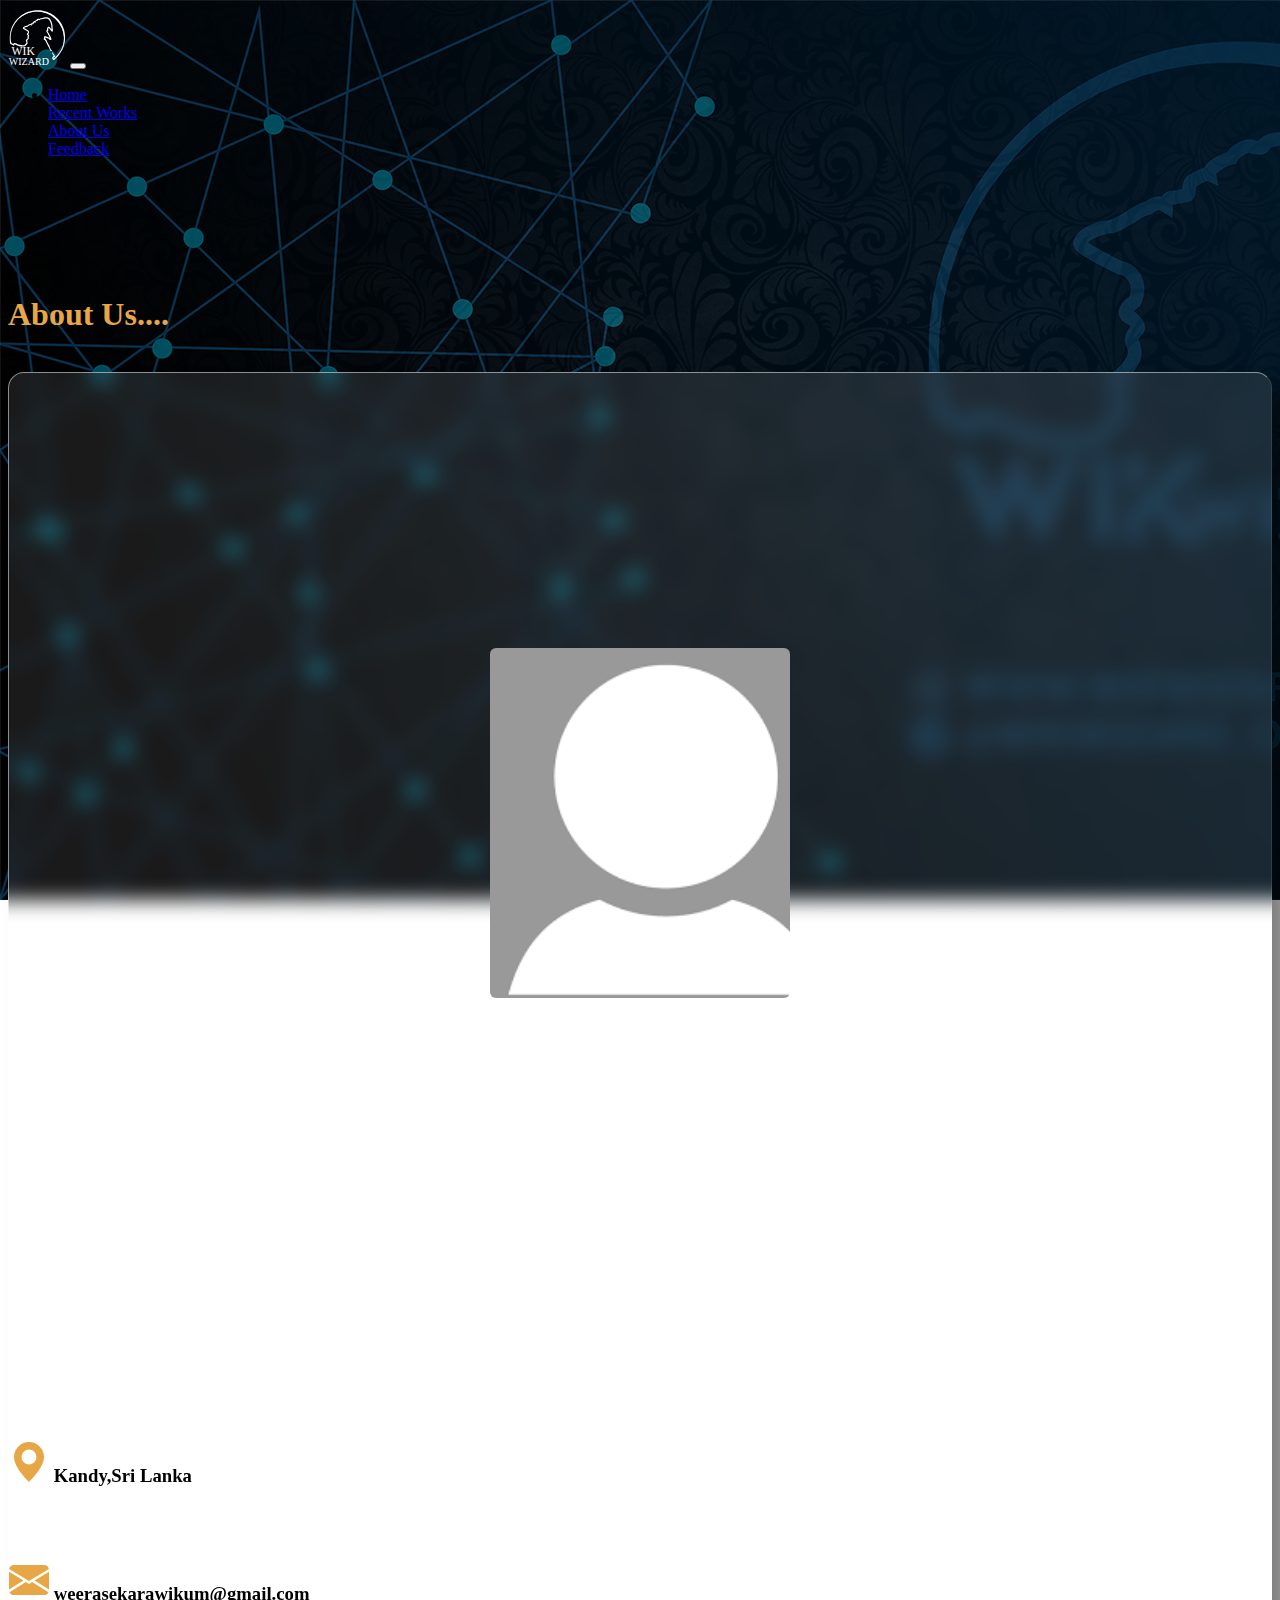
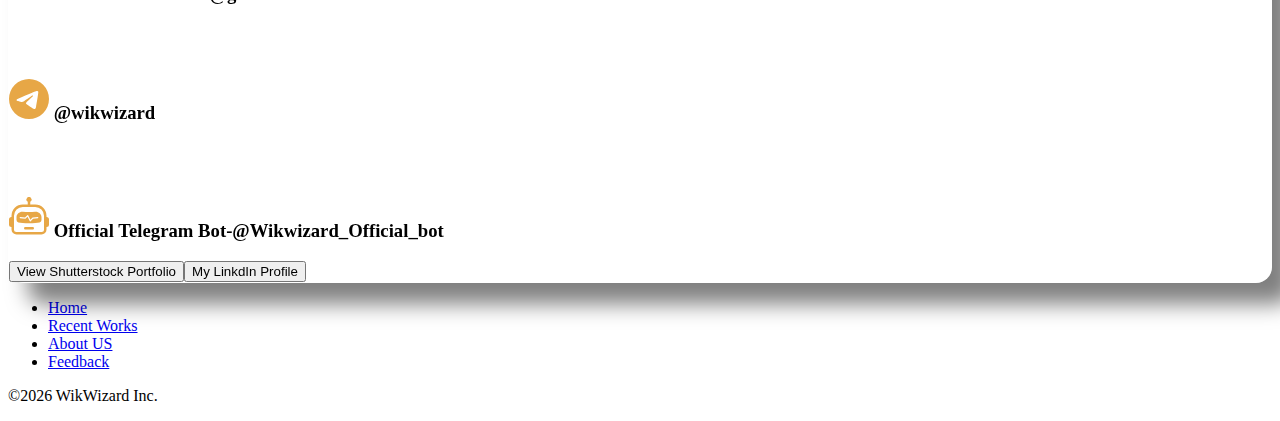
==== aboutus.html @ 5aad94d8 "Create aboutus.html" ====
<!DOCTYPE html>
<html lang="en">
<head>
    <meta charset="UTF-8">
    <meta http-equiv="X-UA-Compatible" content="IE=edge">
    <meta name="viewport" content="width=device-width, initial-scale=1.0">
    <title>WIKWIZARD | OFFICIAL</title>
    <link rel="stylesheet" href="style.css">
    <link rel="preconnect" href="https://fonts.googleapis.com">
    <link rel="preconnect" href="https://fonts.gstatic.com" crossorigin>
    <link href="https://fonts.googleapis.com/css2?family=Roboto&family=Source+Code+Pro:wght@500&family=Source+Sans+Pro:wght@600&display=swap" rel="stylesheet">
    <link rel="stylesheet" href="CSS/bootstrap.css">
    <link href="https://cdn.jsdelivr.net/npm/bootstrap@5.1.3/dist/css/bootstrap.min.css" rel="stylesheet" integrity="sha384-1BmE4kWBq78iYhFldvKuhfTAU6auU8tT94WrHftjDbrCEXSU1oBoqyl2QvZ6jIW3" crossorigin="anonymous">
    <link rel="icon" type="image/x-icon" href="IMAGES/fvico.ico">
    </head>
<body>
 
<nav class="navbar navbar-expand-md navbar-dark fixed-top bg-dark ">
    <div class="container-fluid">
     <img src="IMAGES/NavbarLogo.svg" id="img"class="navbar-brand">
      <button class="navbar-toggler" type="button" data-bs-toggle="collapse" data-bs-target="#navbarCollapse" aria-controls="navbarCollapse" aria-expanded="false" aria-label="Toggle navigation">
        <span class="navbar-toggler-icon"></span>
      </button>
      <div class="collapse navbar-collapse" id="navbarCollapse">
        <ul class="navbar-nav ms-auto mb-2 mb-md-0">
          <li class="nav-item">
            <a class="nav-link" href="index.html">Home</a>
          </li>
          <li class="nav-item">
            <a class="nav-link" href="recentWorks.html">Recent Works</a>
          </li>
          <li class="nav-item">
            <a class="nav-link active" aria-current="page" href="#">About Us</a>
          </li>
          <li class="nav-item">
            <a class="nav-link" href="feedback.html">Feedback</a>
          </li>
        </ul>
        
      </div>
    </div>
  </nav>
<div id="none">

</div>

           
<div class="container text-white">
  <div class="row">
      <div class="col-12 text-center">
        <h1 class="display-3" id="h1">About Us.... </h1><br>
      </div>
     
      <div class="container feedback" >
        <div class="row">
          <div class="col-lg-5 pt-0 m-0">
            <div class="wrp">
              <div class="crd">
                  <div class="ove">
                      <div class="about d-flex flex-column">
                          <h4>Wikum Weerasekara</h4> <span>Graphic / Web Designer</span>
                      </div>
                      
                  </div>
              </div>
          </div>
            
          </div>
          <div class="col-lg-7  "id="contacttxt">
            <h3 class="text-white" ><svg id="h1"xmlns="http://www.w3.org/2000/svg" width="40" height="40" fill="currentColor" class="bi bi-geo-alt-fill" viewBox="0 0 16 16">
              <path d="M8 16s6-5.686 6-10A6 6 0 0 0 2 6c0 4.314 6 10 6 10zm0-7a3 3 0 1 1 0-6 3 3 0 0 1 0 6z"/>
            </svg> Kandy,Sri Lanka</h3><br><br>
            <h3 class="text-white"><svg id="h1"xmlns="http://www.w3.org/2000/svg" width="40" height="40" fill="currentColor" class="bi bi-envelope-fill" viewBox="0 0 16 16">
              <path d="M.05 3.555A2 2 0 0 1 2 2h12a2 2 0 0 1 1.95 1.555L8 8.414.05 3.555ZM0 4.697v7.104l5.803-3.558L0 4.697ZM6.761 8.83l-6.57 4.027A2 2 0 0 0 2 14h12a2 2 0 0 0 1.808-1.144l-6.57-4.027L8 9.586l-1.239-.757Zm3.436-.586L16 11.801V4.697l-5.803 3.546Z"/>
            </svg> weerasekarawikum@gmail.com</h3><br><br>
          
          <h3 class="text-white"><svg id="h1"xmlns="http://www.w3.org/2000/svg" width="40" height="40" fill="currentColor" class="bi bi-telegram" viewBox="0 0 16 16">
            <path d="M16 8A8 8 0 1 1 0 8a8 8 0 0 1 16 0zM8.287 5.906c-.778.324-2.334.994-4.666 2.01-.378.15-.577.298-.595.442-.03.243.275.339.69.47l.175.055c.408.133.958.288 1.243.294.26.006.549-.1.868-.32 2.179-1.471 3.304-2.214 3.374-2.23.05-.012.12-.026.166.016.047.041.042.12.037.141-.03.129-1.227 1.241-1.846 1.817-.193.18-.33.307-.358.336a8.154 8.154 0 0 1-.188.186c-.38.366-.664.64.015 1.088.327.216.589.393.85.571.284.194.568.387.936.629.093.06.183.125.27.187.331.236.63.448.997.414.214-.02.435-.22.547-.82.265-1.417.786-4.486.906-5.751a1.426 1.426 0 0 0-.013-.315.337.337 0 0 0-.114-.217.526.526 0 0 0-.31-.093c-.3.005-.763.166-2.984 1.09z"/>
          </svg> @wikwizard</h3><br><br>
          <h3 class="text-white"><svg id="h1"xmlns="http://www.w3.org/2000/svg" width="40" height="40" fill="currentColor" class="bi bi-robot" viewBox="0 0 16 16">
            <path d="M6 12.5a.5.5 0 0 1 .5-.5h3a.5.5 0 0 1 0 1h-3a.5.5 0 0 1-.5-.5ZM3 8.062C3 6.76 4.235 5.765 5.53 5.886a26.58 26.58 0 0 0 4.94 0C11.765 5.765 13 6.76 13 8.062v1.157a.933.933 0 0 1-.765.935c-.845.147-2.34.346-4.235.346-1.895 0-3.39-.2-4.235-.346A.933.933 0 0 1 3 9.219V8.062Zm4.542-.827a.25.25 0 0 0-.217.068l-.92.9a24.767 24.767 0 0 1-1.871-.183.25.25 0 0 0-.068.495c.55.076 1.232.149 2.02.193a.25.25 0 0 0 .189-.071l.754-.736.847 1.71a.25.25 0 0 0 .404.062l.932-.97a25.286 25.286 0 0 0 1.922-.188.25.25 0 0 0-.068-.495c-.538.074-1.207.145-1.98.189a.25.25 0 0 0-.166.076l-.754.785-.842-1.7a.25.25 0 0 0-.182-.135Z"/>
            <path d="M8.5 1.866a1 1 0 1 0-1 0V3h-2A4.5 4.5 0 0 0 1 7.5V8a1 1 0 0 0-1 1v2a1 1 0 0 0 1 1v1a2 2 0 0 0 2 2h10a2 2 0 0 0 2-2v-1a1 1 0 0 0 1-1V9a1 1 0 0 0-1-1v-.5A4.5 4.5 0 0 0 10.5 3h-2V1.866ZM14 7.5V13a1 1 0 0 1-1 1H3a1 1 0 0 1-1-1V7.5A3.5 3.5 0 0 1 5.5 4h5A3.5 3.5 0 0 1 14 7.5Z"/>
          </svg> Official Telegram Bot-@Wikwizard_Official_bot</h3> 
        </div>
        </div>
       <div class="row">
         <button  class="btn btn-outline-light col-4 mx-3 mb-5 mt-2 " onclick="window.location.href = 'https://www.shutterstock.com/g/Wikwizard?rid=313135306&utm_medium=email&utm_source=ctrbreferral-link';">View Shutterstock Portfolio</burron>
          <button  class="btn btn-outline-light col-4 mx-3 mb-5 mt-2 "onclick="window.location.href='https://www.linkedin.com/in/wikum-weerasekara-668250164/'">My LinkdIn Profile</burron>
       </div>
      </div>
      
      <script src="https://apps.elfsight.com/p/platform.js" defer></script>
<div class="elfsight-app-ed00aac3-b362-4ead-89e3-659cf621785e"></div>
<div class="container  mb-0 pb-0">
  <footer class="py-3 my-4">
    <ul class="nav justify-content-center border-bottom pb-0 mb-0 ">
      <li class="nav-item"><a href="index.html" class="nav-link px-2 text-white">Home</a></li>
      <li class="nav-item"><a href="RecentWorks.html" class="nav-link px-2 text-white">Recent Works</a></li>
      <li class="nav-item"><a href="AboutUs.html" class="nav-link px-2 text-white">About US</a></li>
      <li class="nav-item"><a href="Feedback.html" class="nav-link px-2 text-white">Feedback</a></li>
      
    </ul>

    <p class="text-center text-white pb-0 mb-0">&copy;<script>document.write(new Date().getFullYear());</script> WikWizard Inc.</p>
  </footer>
</div>
      
<script src="https://cdn.jsdelivr.net/npm/bootstrap@5.1.3/dist/js/bootstrap.bundle.min.js" integrity="sha384-ka7Sk0Gln4gmtz2MlQnikT1wXgYsOg+OMhuP+IlRH9sENBO0LRn5q+8nbTov4+1p" crossorigin="anonymous"></script> 
    <script src="JS/bootstrap.bundle.min.js"></script>
</body>
</html>
---- style.css ----
#main{
    align-items: center;

}

  body{
      background-image: url(IMAGES/bg.png);
      background-repeat: none;
      background-attachment: fixed;
      background-size: cover;
  }
      
 #none{
   height:100px;
   width:auto;

 }
 #none2{
  height:30px;
  width:auto;

}
 .bd-placeholder-img {
  font-size: 1.125rem;
  text-anchor: middle;
  -webkit-user-select: none;
  -moz-user-select: none;
  user-select: none;
}

@media (min-width: 768px) {
  .bd-placeholder-img-lg {
    font-size: 3.5rem;
  }
}
#img{
  height: 58.4px;
  width: 58.4;
}
#card{
  background-color:#292b2c;
}

.feedback{
border-radius: 1rem;
  border: 1px solid transparent;
 backdrop-filter: blur(1rem);
  box-shadow: 1.3rem 1.3rem 1.3rem rgba(0,0,0,0.5);
 background: rgba(255, 255, 255, 0.1);
    backdrop-filter: blur(10px);
     /* background-image: url(IMAGES/fdbk2.png); 
  */
   
    background-size: 100%;
 border-top-color:rgba(255, 255, 255, 0.5); 
 border-left-color: rgba(255, 255, 255, 0.5);
 border-right-color:rgba(255, 255, 255, 0.1); 
 border-bottom-color: rgba(255, 255, 255, 0.1);
 
}





#p{
  text-align: justify;
}
#card:hover{
 
  cursor: pointer;
  border: 2px;

  }
  #img_c:hover{
 transition: 0.9S;
 transform: translatey(-30px);

  }

#p{
  opacity: 0;
}
#img_c{
  border-top-left-radius: 5px;
  border-top-right-radius: 5px;
}


  #img_c:hover~#p{
    opacity: 1;
     transition: 0.8s;
   }
  
#p:hover{
  opacity: 1;
}
#link{
  text-decoration: none;
  color:aqua;
}
#cim{
  width:250px;
  height: auto;
}
#head6{
  color: #e7a746;
}
#h1{
  color: #e7a746;
}
#fbimg{
  width: 100%;
  height: auto;
}
.wrp{
  display: flex;
  justify-content: center;
  align-items: center;
  height: 100vh;

}

.crd {
  position: relative;
  width: 300px;
  height: 350px;
  background: url(IMAGES/avatar.png);
  background-size: cover;
  cursor: pointer;
  border: 12px;

  border-radius: 6px
}

.ove {
  width: 100%;
  height: 100%;
  background: rgba(0, 0, 0, 0.8);
  border-radius: 12px;
  cursor: pointer;
  opacity: 0;
  transition: all 1s;

  border-radius: 6px
}

.crd:hover .ove{
  opacity: 1
}


.ove .about {
  position: relative;
  justify-content: center;
  align-items: center;
  display: flex;
  top: 40%;
  color: #fff;
  flex: column
}
@media(max-width:768){
  #contacttxt{
    padding-top: 30px;
  }
}
#contacttxt{
  padding-top: 150px;
}
.a2{
  text-decoration:none;
  color:white;
}
.a2:hover{
  color:black;
}
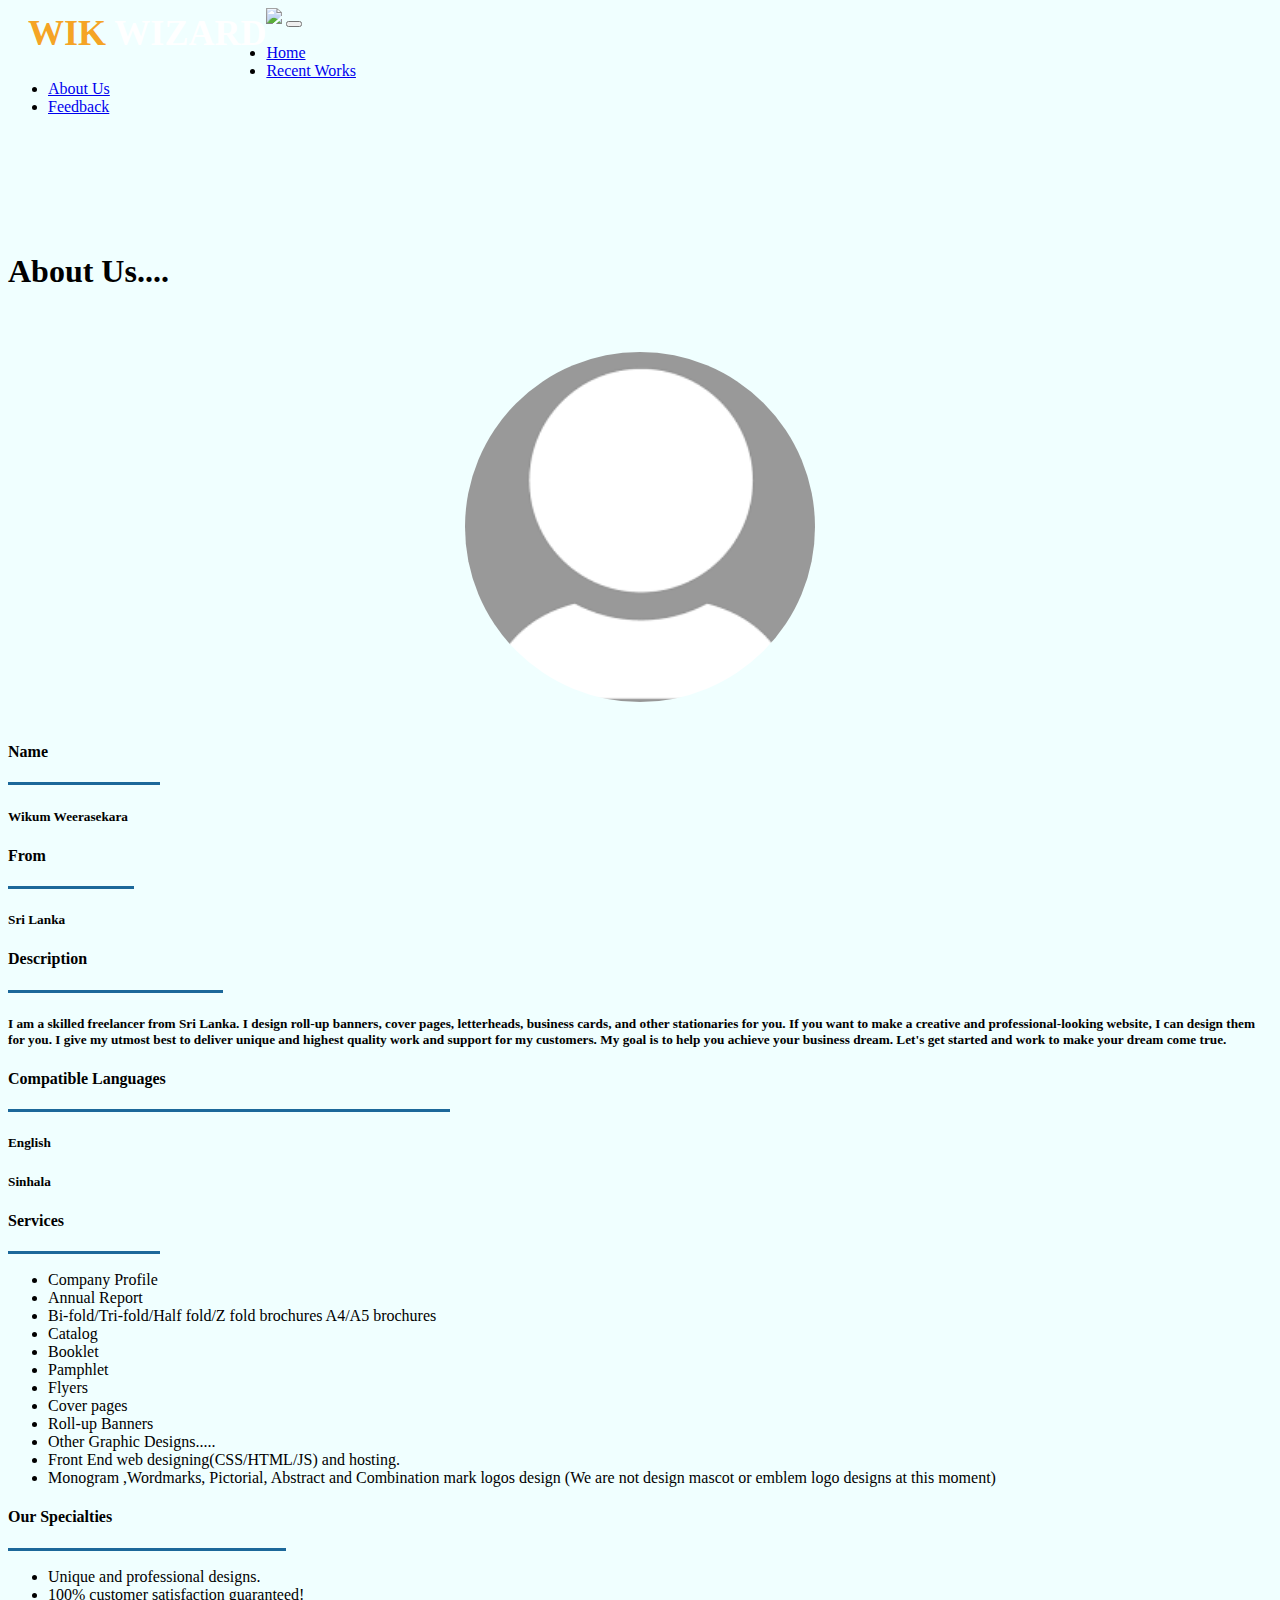
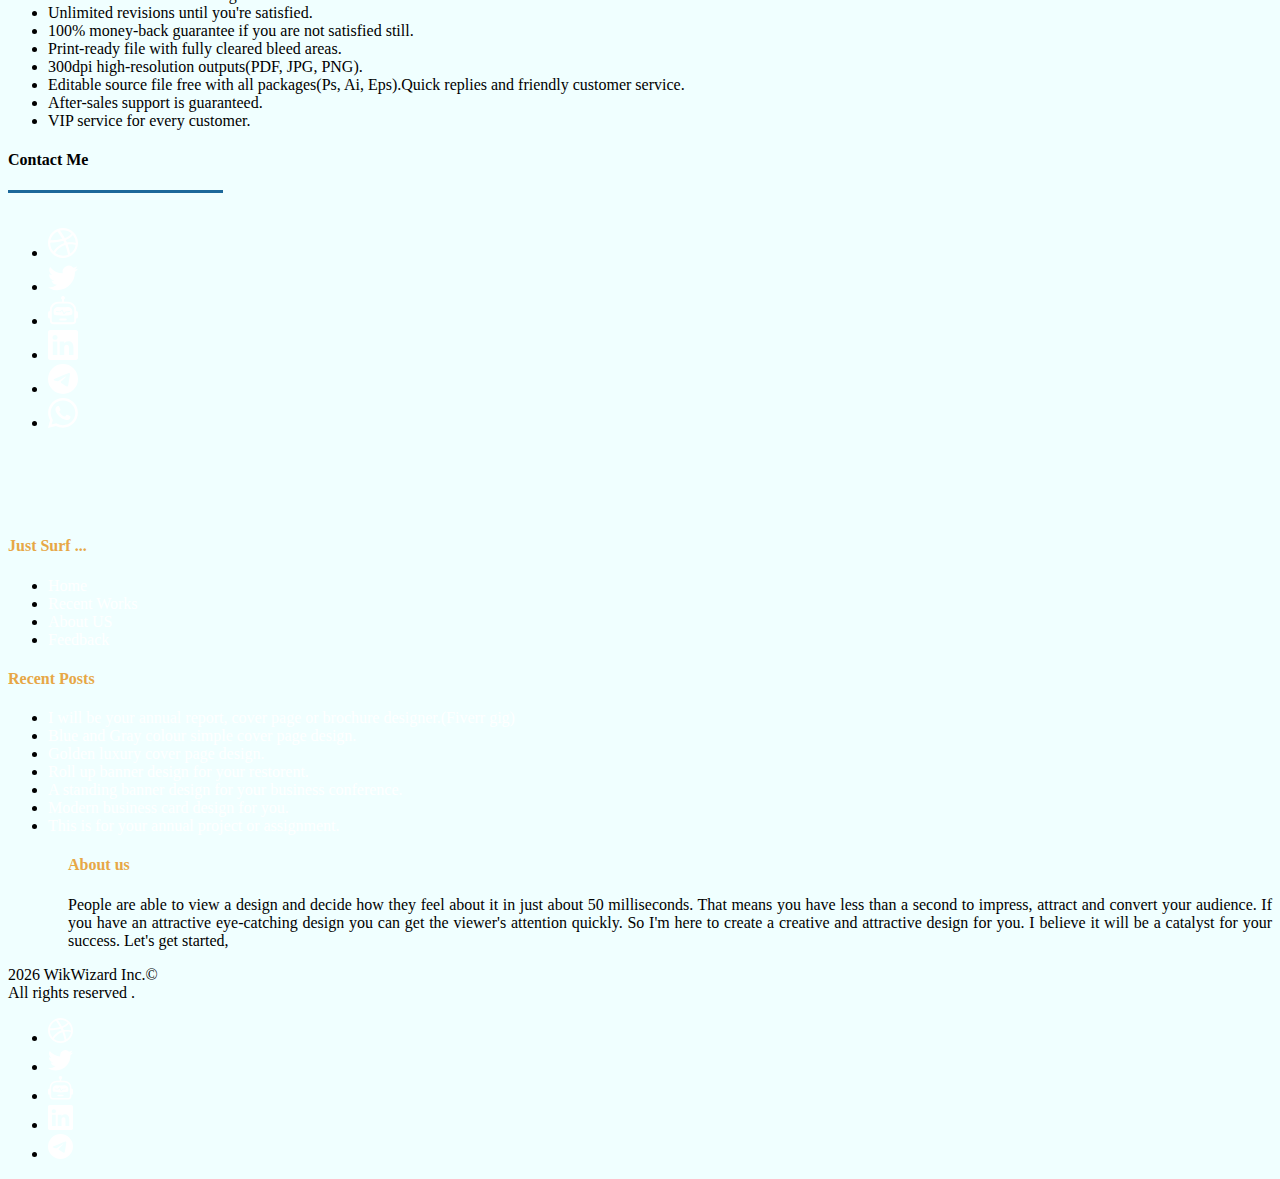
==== commit d47bf96f: "Update aboutus.html" ====
--- a/aboutus.html
+++ b/aboutus.html
@@ -1,111 +1,205 @@
-<!DOCTYPE html>
-<html lang="en">
-<head>
-    <meta charset="UTF-8">
-    <meta http-equiv="X-UA-Compatible" content="IE=edge">
-    <meta name="viewport" content="width=device-width, initial-scale=1.0">
-    <title>WIKWIZARD | OFFICIAL</title>
-    <link rel="stylesheet" href="style.css">
-    <link rel="preconnect" href="https://fonts.googleapis.com">
-    <link rel="preconnect" href="https://fonts.gstatic.com" crossorigin>
-    <link href="https://fonts.googleapis.com/css2?family=Roboto&family=Source+Code+Pro:wght@500&family=Source+Sans+Pro:wght@600&display=swap" rel="stylesheet">
-    <link rel="stylesheet" href="CSS/bootstrap.css">
-    <link href="https://cdn.jsdelivr.net/npm/bootstrap@5.1.3/dist/css/bootstrap.min.css" rel="stylesheet" integrity="sha384-1BmE4kWBq78iYhFldvKuhfTAU6auU8tT94WrHftjDbrCEXSU1oBoqyl2QvZ6jIW3" crossorigin="anonymous">
-    <link rel="icon" type="image/x-icon" href="IMAGES/fvico.ico">
-    </head>
-<body>
- 
-<nav class="navbar navbar-expand-md navbar-dark fixed-top bg-dark ">
-    <div class="container-fluid">
-     <img src="IMAGES/NavbarLogo.svg" id="img"class="navbar-brand">
-      <button class="navbar-toggler" type="button" data-bs-toggle="collapse" data-bs-target="#navbarCollapse" aria-controls="navbarCollapse" aria-expanded="false" aria-label="Toggle navigation">
-        <span class="navbar-toggler-icon"></span>
-      </button>
-      <div class="collapse navbar-collapse" id="navbarCollapse">
-        <ul class="navbar-nav ms-auto mb-2 mb-md-0">
-          <li class="nav-item">
-            <a class="nav-link" href="index.html">Home</a>
-          </li>
-          <li class="nav-item">
-            <a class="nav-link" href="recentWorks.html">Recent Works</a>
-          </li>
-          <li class="nav-item">
-            <a class="nav-link active" aria-current="page" href="#">About Us</a>
-          </li>
-          <li class="nav-item">
-            <a class="nav-link" href="feedback.html">Feedback</a>
-          </li>
-        </ul>
-        
-      </div>
-    </div>
-  </nav>
-<div id="none">
-
-</div>
-
-           
-<div class="container text-white">
-  <div class="row">
-      <div class="col-12 text-center">
-        <h1 class="display-3" id="h1">About Us.... </h1><br>
-      </div>
-     
-      <div class="container feedback" >
-        <div class="row">
-          <div class="col-lg-5 pt-0 m-0">
-            <div class="wrp">
-              <div class="crd">
-                  <div class="ove">
-                      <div class="about d-flex flex-column">
-                          <h4>Wikum Weerasekara</h4> <span>Graphic / Web Designer</span>
-                      </div>
-                      
-                  </div>
-              </div>
-          </div>
-            
-          </div>
-          <div class="col-lg-7  "id="contacttxt">
-            <h3 class="text-white" ><svg id="h1"xmlns="http://www.w3.org/2000/svg" width="40" height="40" fill="currentColor" class="bi bi-geo-alt-fill" viewBox="0 0 16 16">
-              <path d="M8 16s6-5.686 6-10A6 6 0 0 0 2 6c0 4.314 6 10 6 10zm0-7a3 3 0 1 1 0-6 3 3 0 0 1 0 6z"/>
-            </svg> Kandy,Sri Lanka</h3><br><br>
-            <h3 class="text-white"><svg id="h1"xmlns="http://www.w3.org/2000/svg" width="40" height="40" fill="currentColor" class="bi bi-envelope-fill" viewBox="0 0 16 16">
-              <path d="M.05 3.555A2 2 0 0 1 2 2h12a2 2 0 0 1 1.95 1.555L8 8.414.05 3.555ZM0 4.697v7.104l5.803-3.558L0 4.697ZM6.761 8.83l-6.57 4.027A2 2 0 0 0 2 14h12a2 2 0 0 0 1.808-1.144l-6.57-4.027L8 9.586l-1.239-.757Zm3.436-.586L16 11.801V4.697l-5.803 3.546Z"/>
-            </svg> weerasekarawikum@gmail.com</h3><br><br>
-          
-          <h3 class="text-white"><svg id="h1"xmlns="http://www.w3.org/2000/svg" width="40" height="40" fill="currentColor" class="bi bi-telegram" viewBox="0 0 16 16">
-            <path d="M16 8A8 8 0 1 1 0 8a8 8 0 0 1 16 0zM8.287 5.906c-.778.324-2.334.994-4.666 2.01-.378.15-.577.298-.595.442-.03.243.275.339.69.47l.175.055c.408.133.958.288 1.243.294.26.006.549-.1.868-.32 2.179-1.471 3.304-2.214 3.374-2.23.05-.012.12-.026.166.016.047.041.042.12.037.141-.03.129-1.227 1.241-1.846 1.817-.193.18-.33.307-.358.336a8.154 8.154 0 0 1-.188.186c-.38.366-.664.64.015 1.088.327.216.589.393.85.571.284.194.568.387.936.629.093.06.183.125.27.187.331.236.63.448.997.414.214-.02.435-.22.547-.82.265-1.417.786-4.486.906-5.751a1.426 1.426 0 0 0-.013-.315.337.337 0 0 0-.114-.217.526.526 0 0 0-.31-.093c-.3.005-.763.166-2.984 1.09z"/>
-          </svg> @wikwizard</h3><br><br>
-          <h3 class="text-white"><svg id="h1"xmlns="http://www.w3.org/2000/svg" width="40" height="40" fill="currentColor" class="bi bi-robot" viewBox="0 0 16 16">
-            <path d="M6 12.5a.5.5 0 0 1 .5-.5h3a.5.5 0 0 1 0 1h-3a.5.5 0 0 1-.5-.5ZM3 8.062C3 6.76 4.235 5.765 5.53 5.886a26.58 26.58 0 0 0 4.94 0C11.765 5.765 13 6.76 13 8.062v1.157a.933.933 0 0 1-.765.935c-.845.147-2.34.346-4.235.346-1.895 0-3.39-.2-4.235-.346A.933.933 0 0 1 3 9.219V8.062Zm4.542-.827a.25.25 0 0 0-.217.068l-.92.9a24.767 24.767 0 0 1-1.871-.183.25.25 0 0 0-.068.495c.55.076 1.232.149 2.02.193a.25.25 0 0 0 .189-.071l.754-.736.847 1.71a.25.25 0 0 0 .404.062l.932-.97a25.286 25.286 0 0 0 1.922-.188.25.25 0 0 0-.068-.495c-.538.074-1.207.145-1.98.189a.25.25 0 0 0-.166.076l-.754.785-.842-1.7a.25.25 0 0 0-.182-.135Z"/>
-            <path d="M8.5 1.866a1 1 0 1 0-1 0V3h-2A4.5 4.5 0 0 0 1 7.5V8a1 1 0 0 0-1 1v2a1 1 0 0 0 1 1v1a2 2 0 0 0 2 2h10a2 2 0 0 0 2-2v-1a1 1 0 0 0 1-1V9a1 1 0 0 0-1-1v-.5A4.5 4.5 0 0 0 10.5 3h-2V1.866ZM14 7.5V13a1 1 0 0 1-1 1H3a1 1 0 0 1-1-1V7.5A3.5 3.5 0 0 1 5.5 4h5A3.5 3.5 0 0 1 14 7.5Z"/>
-          </svg> Official Telegram Bot-@Wikwizard_Official_bot</h3> 
-        </div>
-        </div>
-       <div class="row">
-         <button  class="btn btn-outline-light col-4 mx-3 mb-5 mt-2 " onclick="window.location.href = 'https://www.shutterstock.com/g/Wikwizard?rid=313135306&utm_medium=email&utm_source=ctrbreferral-link';">View Shutterstock Portfolio</burron>
-          <button  class="btn btn-outline-light col-4 mx-3 mb-5 mt-2 "onclick="window.location.href='https://www.linkedin.com/in/wikum-weerasekara-668250164/'">My LinkdIn Profile</burron>
-       </div>
-      </div>
-      
-      <script src="https://apps.elfsight.com/p/platform.js" defer></script>
-<div class="elfsight-app-ed00aac3-b362-4ead-89e3-659cf621785e"></div>
-<div class="container  mb-0 pb-0">
-  <footer class="py-3 my-4">
-    <ul class="nav justify-content-center border-bottom pb-0 mb-0 ">
-      <li class="nav-item"><a href="index.html" class="nav-link px-2 text-white">Home</a></li>
-      <li class="nav-item"><a href="RecentWorks.html" class="nav-link px-2 text-white">Recent Works</a></li>
-      <li class="nav-item"><a href="AboutUs.html" class="nav-link px-2 text-white">About US</a></li>
-      <li class="nav-item"><a href="Feedback.html" class="nav-link px-2 text-white">Feedback</a></li>
-      
-    </ul>
-
-    <p class="text-center text-white pb-0 mb-0">&copy;<script>document.write(new Date().getFullYear());</script> WikWizard Inc.</p>
-  </footer>
-</div>
-      
-<script src="https://cdn.jsdelivr.net/npm/bootstrap@5.1.3/dist/js/bootstrap.bundle.min.js" integrity="sha384-ka7Sk0Gln4gmtz2MlQnikT1wXgYsOg+OMhuP+IlRH9sENBO0LRn5q+8nbTov4+1p" crossorigin="anonymous"></script> 
-    <script src="JS/bootstrap.bundle.min.js"></script>
-</body>
-</html>
+<!DOCTYPE html>
+<html lang="en">
+<head>
+    <meta charset="UTF-8">
+    <meta http-equiv="X-UA-Compatible" content="IE=edge">
+    <meta name="viewport" content="width=device-width, initial-scale=1.0">
+    <title>WIKWIZARD | OFFICIAL</title>
+    <link rel="stylesheet" href="style.css">
+    <link href="https://cdn.jsdelivr.net/npm/bootstrap@5.1.3/dist/css/bootstrap.min.css" rel="stylesheet" integrity="sha384-1BmE4kWBq78iYhFldvKuhfTAU6auU8tT94WrHftjDbrCEXSU1oBoqyl2QvZ6jIW3" crossorigin="anonymous">
+    <link rel="icon" type="image/x-icon" href="images/fvico.ico">
+  </head>
+<body>
+
+  
+<!--Start of Navigational bar ------------------------------------------------------------------------------------------------------------------------> 
+  <nav class="navbar navbar-expand-md navbar-dark fixed-top bg-dark ">
+    <div class="container-fluid">
+      <img src="images/NavbarLogo.svg" id="img"class="navbar-brand">
+      <div class="logo">
+        <a href="#"><em>Wik</em> Wizard</a>
+      </div>
+      <button class="navbar-toggler" type="button" data-bs-toggle="collapse" data-bs-target="#navbarCollapse" aria-controls="navbarCollapse" aria-expanded="false" aria-label="Toggle navigation">
+        <span class="navbar-toggler-icon"></span>
+      </button>
+      <div class="collapse navbar-collapse" id="navbarCollapse">
+        <ul class="navbar-nav ms-auto mb-2 mb-md-0">
+          <li class="nav-item">
+            <a class="nav-link" href="index.html">Home</a>
+          </li>
+          <li class="nav-item">
+            <a class="nav-link" href="recentworks.html">Recent Works</a>
+          </li>
+          <li class="nav-item">
+            <a class="nav-link active" aria-current="page" href="#">About Us</a>
+          </li>
+          <li class="nav-item">
+            <a class="nav-link" href="feedback.html">Feedback</a>
+          </li>
+        </ul>        
+      </div>
+    </div>
+  </nav>
+<!--End of Navigational bar ------------------------------------------------------------------------------------------------------------------------>
+
+  <div class="none100"></div>
+  <div class="col-12">
+      <h1 class="display-1 text-white text-center fw-bold cursor-arrow">About Us....</h1>
+   </div>     
+
+    <div class="none40"></div>
+    <div class="container bg-dark text-white p-5 rounded-2" >
+        
+          <div class="col-12">
+            <div class="wrp">
+              <div class="crd">                
+                  <div class="ove">
+                      <div class="about d-flex flex-column">
+                          <h4>Wikum Weerasekara</h4> <span>Graphic / Web Designer</span>                         
+                      </div>                      
+                  </div>
+              </div>
+            </div>    
+         <div class="none20"></div>
+ 
+      <h4 class="h3 fw-bold">Name</h4><div class="bdrt4"></div>
+      <h5 class="h5 fw-light"> Wikum Weerasekara</h5>
+      <h4 class="h3 fw-bold">From</h4><div class="bdrt5"></div>
+      <h5 class="h5 fw-light">Sri Lanka</h5>
+      <h4 class="h3 fw-bold">Description</h4><div class="bdrt3"></div>
+      <h5 class="h5 fw-light"> I am a skilled freelancer from Sri Lanka. I design roll-up banners, cover pages, letterheads, business cards, and other stationaries for you. If you want to make a creative and professional-looking website, I can design them for you. I give my utmost best to deliver unique and highest quality work and support for my customers. My goal is to help you achieve your business dream. Let's get started and work to make your dream come true.</h5>
+      <h4 class="h3 fw-bold">Compatible Languages</h4><div class="bdrt2"></div>
+      <h5 class="h5 fw-light">English</h5>
+      <h5 class="h5 fw-light">Sinhala</h5>
+      <h4 class="h3 fw-bold">Services</h4><div class="bdrt4"></div>
+      <ul class="h5 fw-light">
+      <li>Company Profile</li>
+      <li>Annual Report</li>
+      <li>Bi-fold/Tri-fold/Half fold/Z fold brochures A4/A5 brochures</li>
+      <li>Catalog</li>
+      <li>Booklet</li>
+      <li>Pamphlet</li>
+      <li>Flyers</li>
+      <li>Cover pages</li>
+      <li>Roll-up Banners</li>
+      <li>Other Graphic Designs.....</li>
+      <li>Front End web designing(CSS/HTML/JS) and hosting.</li>
+      <li>Monogram ,Wordmarks, Pictorial, Abstract and Combination mark logos design (We are not design mascot or emblem logo designs at this moment)</li></ul>
+      <h4 class="h3 fw-bold">Our Specialties</h4><div class="bdrt6"></div>
+      <ul class="h5 fw-light">
+      <li>Unique and professional designs.</li>
+      <li>100% customer satisfaction guaranteed!</li>
+      <li>Unlimited revisions until you're satisfied.</li>
+      <li>100% money-back guarantee if you are not satisfied still.</li>
+      <li>Print-ready file with fully cleared bleed areas.</li>
+      <li>300dpi high-resolution outputs(PDF, JPG, PNG).</li>
+      <li>Editable source file free with all packages(Ps, Ai, Eps).Quick replies and friendly customer service.</li>
+      <li>After-sales support is guaranteed.</li>
+      <li>VIP service for every customer.</li>  
+</ul>
+      <h4 class="h3 fw-bold">Contact Me </h4><div class="bdrt3"></div><br>
+      <ul class="list-unstyled d-flex">
+        <li class="ms-3"><a target="_blank" href="https://dribbble.com/WikWizard"><svg class="some" xmlns="http://www.w3.org/2000/svg" width="30" height="30" fill="currentColor" class="bi bi-dribbble" viewBox="0 0 16 16">
+          <path fill-rule="evenodd" d="M8 0C3.584 0 0 3.584 0 8s3.584 8 8 8c4.408 0 8-3.584 8-8s-3.592-8-8-8zm5.284 3.688a6.802 6.802 0 0 1 1.545 4.251c-.226-.043-2.482-.503-4.755-.217-.052-.112-.096-.234-.148-.355-.139-.33-.295-.668-.451-.99 2.516-1.023 3.662-2.498 3.81-2.69zM8 1.18c1.735 0 3.323.65 4.53 1.718-.122.174-1.155 1.553-3.584 2.464-1.12-2.056-2.36-3.74-2.551-4A6.95 6.95 0 0 1 8 1.18zm-2.907.642A43.123 43.123 0 0 1 7.627 5.77c-3.193.85-6.013.833-6.317.833a6.865 6.865 0 0 1 3.783-4.78zM1.163 8.01V7.8c.295.01 3.61.053 7.02-.971.199.381.381.772.555 1.162l-.27.078c-3.522 1.137-5.396 4.243-5.553 4.504a6.817 6.817 0 0 1-1.752-4.564zM8 14.837a6.785 6.785 0 0 1-4.19-1.44c.12-.252 1.509-2.924 5.361-4.269.018-.009.026-.009.044-.017a28.246 28.246 0 0 1 1.457 5.18A6.722 6.722 0 0 1 8 14.837zm3.81-1.171c-.07-.417-.435-2.412-1.328-4.868 2.143-.338 4.017.217 4.251.295a6.774 6.774 0 0 1-2.924 4.573z"/>
+        </svg></a></li>
+        <li class="ms-3"><a target="_blank" href="https://twitter.com/WikWizard_"><svg class="some" xmlns="http://www.w3.org/2000/svg" width="30" height="30" fill="currentColor" class="bi bi-twitter" viewBox="0 0 16 16">
+          <path d="M5.026 15c6.038 0 9.341-5.003 9.341-9.334 0-.14 0-.282-.006-.422A6.685 6.685 0 0 0 16 3.542a6.658 6.658 0 0 1-1.889.518 3.301 3.301 0 0 0 1.447-1.817 6.533 6.533 0 0 1-2.087.793A3.286 3.286 0 0 0 7.875 6.03a9.325 9.325 0 0 1-6.767-3.429 3.289 3.289 0 0 0 1.018 4.382A3.323 3.323 0 0 1 .64 6.575v.045a3.288 3.288 0 0 0 2.632 3.218 3.203 3.203 0 0 1-.865.115 3.23 3.23 0 0 1-.614-.057 3.283 3.283 0 0 0 3.067 2.277A6.588 6.588 0 0 1 .78 13.58a6.32 6.32 0 0 1-.78-.045A9.344 9.344 0 0 0 5.026 15z"/>
+        </svg></a></li>
+        <li class="ms-3"><a target="_blank" href="https://t.me/WikWizard_Ofiicial_bot"><svg class="some"xmlns="http://www.w3.org/2000/svg" width="30" height="30"" fill="currentColor" class="bi bi-robot" viewBox="0 0 16 16">
+          <path d="M6 12.5a.5.5 0 0 1 .5-.5h3a.5.5 0 0 1 0 1h-3a.5.5 0 0 1-.5-.5ZM3 8.062C3 6.76 4.235 5.765 5.53 5.886a26.58 26.58 0 0 0 4.94 0C11.765 5.765 13 6.76 13 8.062v1.157a.933.933 0 0 1-.765.935c-.845.147-2.34.346-4.235.346-1.895 0-3.39-.2-4.235-.346A.933.933 0 0 1 3 9.219V8.062Zm4.542-.827a.25.25 0 0 0-.217.068l-.92.9a24.767 24.767 0 0 1-1.871-.183.25.25 0 0 0-.068.495c.55.076 1.232.149 2.02.193a.25.25 0 0 0 .189-.071l.754-.736.847 1.71a.25.25 0 0 0 .404.062l.932-.97a25.286 25.286 0 0 0 1.922-.188.25.25 0 0 0-.068-.495c-.538.074-1.207.145-1.98.189a.25.25 0 0 0-.166.076l-.754.785-.842-1.7a.25.25 0 0 0-.182-.135Z"/>
+          <path d="M8.5 1.866a1 1 0 1 0-1 0V3h-2A4.5 4.5 0 0 0 1 7.5V8a1 1 0 0 0-1 1v2a1 1 0 0 0 1 1v1a2 2 0 0 0 2 2h10a2 2 0 0 0 2-2v-1a1 1 0 0 0 1-1V9a1 1 0 0 0-1-1v-.5A4.5 4.5 0 0 0 10.5 3h-2V1.866ZM14 7.5V13a1 1 0 0 1-1 1H3a1 1 0 0 1-1-1V7.5A3.5 3.5 0 0 1 5.5 4h5A3.5 3.5 0 0 1 14 7.5Z"/>
+        </svg></a></li>
+        <li class="ms-3"><a target="_blank" href="https://www.linkedin.com/in/wikum-weerasekara-668250164/"><svg class="some" xmlns="http://www.w3.org/2000/svg" width="30" height="30" fill="currentColor" class="bi bi-linkedin" viewBox="0 0 16 16">
+          <path d="M0 1.146C0 .513.526 0 1.175 0h13.65C15.474 0 16 .513 16 1.146v13.708c0 .633-.526 1.146-1.175 1.146H1.175C.526 16 0 15.487 0 14.854V1.146zm4.943 12.248V6.169H2.542v7.225h2.401zm-1.2-8.212c.837 0 1.358-.554 1.358-1.248-.015-.709-.52-1.248-1.342-1.248-.822 0-1.359.54-1.359 1.248 0 .694.521 1.248 1.327 1.248h.016zm4.908 8.212V9.359c0-.216.016-.432.08-.586.173-.431.568-.878 1.232-.878.869 0 1.216.662 1.216 1.634v3.865h2.401V9.25c0-2.22-1.184-3.252-2.764-3.252-1.274 0-1.845.7-2.165 1.193v.025h-.016a5.54 5.54 0 0 1 .016-.025V6.169h-2.4c.03.678 0 7.225 0 7.225h2.4z"/>
+        </svg></a></li>
+        <li class="ms-3"><a target="_blank" href="https://t.me/WikWizard"><svg class="some" xmlns="http://www.w3.org/2000/svg" width="30" height="30" fill="currentColor" class="bi bi-telegram" viewBox="0 0 16 16">
+          <path d="M16 8A8 8 0 1 1 0 8a8 8 0 0 1 16 0zM8.287 5.906c-.778.324-2.334.994-4.666 2.01-.378.15-.577.298-.595.442-.03.243.275.339.69.47l.175.055c.408.133.958.288 1.243.294.26.006.549-.1.868-.32 2.179-1.471 3.304-2.214 3.374-2.23.05-.012.12-.026.166.016.047.041.042.12.037.141-.03.129-1.227 1.241-1.846 1.817-.193.18-.33.307-.358.336a8.154 8.154 0 0 1-.188.186c-.38.366-.664.64.015 1.088.327.216.589.393.85.571.284.194.568.387.936.629.093.06.183.125.27.187.331.236.63.448.997.414.214-.02.435-.22.547-.82.265-1.417.786-4.486.906-5.751a1.426 1.426 0 0 0-.013-.315.337.337 0 0 0-.114-.217.526.526 0 0 0-.31-.093c-.3.005-.763.166-2.984 1.09z"/>
+        </svg></a></li>
+        <li class="ms-3"><a target="_blank" href="https://wa.me/+94702968885"><svg class="some" xmlns="http://www.w3.org/2000/svg" width="30" height="30" fill="currentColor" class="bi bi-whatsapp" viewBox="0 0 16 16">
+          <path d="M13.601 2.326A7.854 7.854 0 0 0 7.994 0C3.627 0 .068 3.558.064 7.926c0 1.399.366 2.76 1.057 3.965L0 16l4.204-1.102a7.933 7.933 0 0 0 3.79.965h.004c4.368 0 7.926-3.558 7.93-7.93A7.898 7.898 0 0 0 13.6 2.326zM7.994 14.521a6.573 6.573 0 0 1-3.356-.92l-.24-.144-2.494.654.666-2.433-.156-.251a6.56 6.56 0 0 1-1.007-3.505c0-3.626 2.957-6.584 6.591-6.584a6.56 6.56 0 0 1 4.66 1.931 6.557 6.557 0 0 1 1.928 4.66c-.004 3.639-2.961 6.592-6.592 6.592zm3.615-4.934c-.197-.099-1.17-.578-1.353-.646-.182-.065-.315-.099-.445.099-.133.197-.513.646-.627.775-.114.133-.232.148-.43.05-.197-.1-.836-.308-1.592-.985-.59-.525-.985-1.175-1.103-1.372-.114-.198-.011-.304.088-.403.087-.088.197-.232.296-.346.1-.114.133-.198.198-.33.065-.134.034-.248-.015-.347-.05-.099-.445-1.076-.612-1.47-.16-.389-.323-.335-.445-.34-.114-.007-.247-.007-.38-.007a.729.729 0 0 0-.529.247c-.182.198-.691.677-.691 1.654 0 .977.71 1.916.81 2.049.098.133 1.394 2.132 3.383 2.992.47.205.84.326 1.129.418.475.152.904.129 1.246.08.38-.058 1.171-.48 1.338-.943.164-.464.164-.86.114-.943-.049-.084-.182-.133-.38-.232z"/>
+        </svg></a></li>
+
+      </ul>
+
+
+
+
+
+</div>
+    </div>
+          
+    <script src="https://apps.elfsight.com/p/platform.js" defer></script>
+    <div class="elfsight-app-ed00aac3-b362-4ead-89e3-659cf621785e"></div>
+    <div class="container  mb-0 pb-0"> 
+    
+  
+      
+
+
+</div>
+<img src="images/cover.svg" alt="" >  
+
+<!-- Start of footer section ----------------------------------------------------------------------------------------------------------------------------->
+<footer class="bg-dark text-white ">
+  <div class="none50"></div>
+  <div class="container">
+<div class="row">
+  <div class="col-12 col-sm-3 text-center mt-3 surf">
+    <h4 class="yellow1 cursor-arrow">Just Surf ...</h4>
+    <ul class="nav flex-column text-justify flinks">
+      <li class="nav-item mb-2"><a href="index.html" class="link">Home</a></li>
+      <li class="nav-item mb-2"><a href="recentworks.html" class="link">Recent Works</a></li>
+      <li class="nav-item mb-2"><a href="#" class="link">About US</a></li>
+      <li class="nav-item mb-2"><a href="feedback.html" class="link">Feedback</a></li>
+ 
+    </ul>
+  </div>
+
+ 
+  <div class="col-12 col-sm-4 text-center">
+    <h4 class="yellow1 mt-3 cursor-arrow">Recent Posts</h4>
+    <ul class="nav flex-column bullet text-justify">      
+      <li class="nav-item mb-2"><a href="https://www.fiverr.com/share/yVm4A6" class="link">I will be your annual report, cover page or brochure designer.(Fiverr gig)</a></li>
+      <li class="nav-item mb-2"><a href="https://www.shutterstock.com/image-vector/book-cover-page-design-template-a4-2173118525" class="link">Blue and Gray colour simple cover page design.</a></li>
+      <li class="nav-item mb-2"><a href="https://www.shutterstock.com/image-vector/magazine-cover-design-annual-report-black-2160799433" class="link">Golden luxury cover page design.</a></li>
+      <li class="nav-item mb-2"><a href="https://www.shutterstock.com/image-vector/roll-banner-business-design-on-background-2132242441" class="link">Roll up banner design for your restorent.</a></li>
+      <li class="nav-item mb-2"><a href="https://www.shutterstock.com/image-vector/roll-banner-design-business-concept-graphic-2131430727" class="link">A standing banner design for your business conference. </a></li>
+      <li class="nav-item mb-2"><a href="https://www.shutterstock.com/image-vector/modern-business-card-template-design-abstract-2159608135" class="link">Modern business card design for you.</a></li>
+      <li class="nav-item mb-2"><a href="https://www.shutterstock.com/image-vector/book-cover-page-design-template-a4-2166237463" class="link">This is for your annual project or assignment. </a></li>
+    </ul>
+  </div>
+
+  <div class="col-12 col-sm-4 text-justify footerp">
+    <h4 class="yellow1 text-center mt-3 cursor-arrow">About us</h4>
+    <p class="cursor-arrow">People are able to view a design and decide how they feel about it in just about 50 milliseconds. That means you have less than a second to impress, attract and convert your audience. If you have an attractive eye-catching design you can get the viewer's attention quickly. So I'm here to create a creative and attractive design for you. I believe it will be a catalyst for your success. Let's get started,<br>
+       
+       </p>
+</div>
+
+<div class="d-flex justify-content-between py-4 my-4 border-top ">
+  <p class="text-center"><script>document.write(new Date().getFullYear());</script> WikWizard Inc.&copy;<br> All rights reserved .</p>
+  <ul class="list-unstyled d-flex">
+    <li class="ms-3"><a target="_blank" href="https://dribbble.com/WikWizard"><svg class="some" xmlns="http://www.w3.org/2000/svg" width="25" height="25" fill="currentColor" class="bi bi-dribbble" viewBox="0 0 16 16">
+      <path fill-rule="evenodd" d="M8 0C3.584 0 0 3.584 0 8s3.584 8 8 8c4.408 0 8-3.584 8-8s-3.592-8-8-8zm5.284 3.688a6.802 6.802 0 0 1 1.545 4.251c-.226-.043-2.482-.503-4.755-.217-.052-.112-.096-.234-.148-.355-.139-.33-.295-.668-.451-.99 2.516-1.023 3.662-2.498 3.81-2.69zM8 1.18c1.735 0 3.323.65 4.53 1.718-.122.174-1.155 1.553-3.584 2.464-1.12-2.056-2.36-3.74-2.551-4A6.95 6.95 0 0 1 8 1.18zm-2.907.642A43.123 43.123 0 0 1 7.627 5.77c-3.193.85-6.013.833-6.317.833a6.865 6.865 0 0 1 3.783-4.78zM1.163 8.01V7.8c.295.01 3.61.053 7.02-.971.199.381.381.772.555 1.162l-.27.078c-3.522 1.137-5.396 4.243-5.553 4.504a6.817 6.817 0 0 1-1.752-4.564zM8 14.837a6.785 6.785 0 0 1-4.19-1.44c.12-.252 1.509-2.924 5.361-4.269.018-.009.026-.009.044-.017a28.246 28.246 0 0 1 1.457 5.18A6.722 6.722 0 0 1 8 14.837zm3.81-1.171c-.07-.417-.435-2.412-1.328-4.868 2.143-.338 4.017.217 4.251.295a6.774 6.774 0 0 1-2.924 4.573z"/>
+    </svg></a></li>
+    <li class="ms-3"><a target="_blank" href="https://twitter.com/WikWizard_"><svg class="some" xmlns="http://www.w3.org/2000/svg" width="25" height="25" fill="currentColor" class="bi bi-twitter" viewBox="0 0 16 16">
+      <path d="M5.026 15c6.038 0 9.341-5.003 9.341-9.334 0-.14 0-.282-.006-.422A6.685 6.685 0 0 0 16 3.542a6.658 6.658 0 0 1-1.889.518 3.301 3.301 0 0 0 1.447-1.817 6.533 6.533 0 0 1-2.087.793A3.286 3.286 0 0 0 7.875 6.03a9.325 9.325 0 0 1-6.767-3.429 3.289 3.289 0 0 0 1.018 4.382A3.323 3.323 0 0 1 .64 6.575v.045a3.288 3.288 0 0 0 2.632 3.218 3.203 3.203 0 0 1-.865.115 3.23 3.23 0 0 1-.614-.057 3.283 3.283 0 0 0 3.067 2.277A6.588 6.588 0 0 1 .78 13.58a6.32 6.32 0 0 1-.78-.045A9.344 9.344 0 0 0 5.026 15z"/>
+    </svg></a></li>
+    <li class="ms-3"><a target="_blank" href="https://t.me/WikWizard_Ofiicial_bot"><svg class="some"xmlns="http://www.w3.org/2000/svg" idth="25" height="25" fill="currentColor" class="bi bi-robot" viewBox="0 0 16 16">
+      <path d="M6 12.5a.5.5 0 0 1 .5-.5h3a.5.5 0 0 1 0 1h-3a.5.5 0 0 1-.5-.5ZM3 8.062C3 6.76 4.235 5.765 5.53 5.886a26.58 26.58 0 0 0 4.94 0C11.765 5.765 13 6.76 13 8.062v1.157a.933.933 0 0 1-.765.935c-.845.147-2.34.346-4.235.346-1.895 0-3.39-.2-4.235-.346A.933.933 0 0 1 3 9.219V8.062Zm4.542-.827a.25.25 0 0 0-.217.068l-.92.9a24.767 24.767 0 0 1-1.871-.183.25.25 0 0 0-.068.495c.55.076 1.232.149 2.02.193a.25.25 0 0 0 .189-.071l.754-.736.847 1.71a.25.25 0 0 0 .404.062l.932-.97a25.286 25.286 0 0 0 1.922-.188.25.25 0 0 0-.068-.495c-.538.074-1.207.145-1.98.189a.25.25 0 0 0-.166.076l-.754.785-.842-1.7a.25.25 0 0 0-.182-.135Z"/>
+      <path d="M8.5 1.866a1 1 0 1 0-1 0V3h-2A4.5 4.5 0 0 0 1 7.5V8a1 1 0 0 0-1 1v2a1 1 0 0 0 1 1v1a2 2 0 0 0 2 2h10a2 2 0 0 0 2-2v-1a1 1 0 0 0 1-1V9a1 1 0 0 0-1-1v-.5A4.5 4.5 0 0 0 10.5 3h-2V1.866ZM14 7.5V13a1 1 0 0 1-1 1H3a1 1 0 0 1-1-1V7.5A3.5 3.5 0 0 1 5.5 4h5A3.5 3.5 0 0 1 14 7.5Z"/>
+    </svg></a></li>
+    <li class="ms-3"><a target="_blank" href="https://www.linkedin.com/in/wikum-weerasekara-668250164/"><svg class="some" xmlns="http://www.w3.org/2000/svg" width="25" height="25" fill="currentColor" class="bi bi-linkedin" viewBox="0 0 16 16">
+      <path d="M0 1.146C0 .513.526 0 1.175 0h13.65C15.474 0 16 .513 16 1.146v13.708c0 .633-.526 1.146-1.175 1.146H1.175C.526 16 0 15.487 0 14.854V1.146zm4.943 12.248V6.169H2.542v7.225h2.401zm-1.2-8.212c.837 0 1.358-.554 1.358-1.248-.015-.709-.52-1.248-1.342-1.248-.822 0-1.359.54-1.359 1.248 0 .694.521 1.248 1.327 1.248h.016zm4.908 8.212V9.359c0-.216.016-.432.08-.586.173-.431.568-.878 1.232-.878.869 0 1.216.662 1.216 1.634v3.865h2.401V9.25c0-2.22-1.184-3.252-2.764-3.252-1.274 0-1.845.7-2.165 1.193v.025h-.016a5.54 5.54 0 0 1 .016-.025V6.169h-2.4c.03.678 0 7.225 0 7.225h2.4z"/>
+    </svg></a></li>
+    <li class="ms-3"><a target="_blank" href="https://t.me/WikWizard"><svg class="some" xmlns="http://www.w3.org/2000/svg" width="25" height="25" fill="currentColor" class="bi bi-telegram" viewBox="0 0 16 16">
+      <path d="M16 8A8 8 0 1 1 0 8a8 8 0 0 1 16 0zM8.287 5.906c-.778.324-2.334.994-4.666 2.01-.378.15-.577.298-.595.442-.03.243.275.339.69.47l.175.055c.408.133.958.288 1.243.294.26.006.549-.1.868-.32 2.179-1.471 3.304-2.214 3.374-2.23.05-.012.12-.026.166.016.047.041.042.12.037.141-.03.129-1.227 1.241-1.846 1.817-.193.18-.33.307-.358.336a8.154 8.154 0 0 1-.188.186c-.38.366-.664.64.015 1.088.327.216.589.393.85.571.284.194.568.387.936.629.093.06.183.125.27.187.331.236.63.448.997.414.214-.02.435-.22.547-.82.265-1.417.786-4.486.906-5.751a1.426 1.426 0 0 0-.013-.315.337.337 0 0 0-.114-.217.526.526 0 0 0-.31-.093c-.3.005-.763.166-2.984 1.09z"/>
+    </svg></a></li>
+  </ul>
+</div>
+</div>
+</footer>  
+      
+<script src="https://cdn.jsdelivr.net/npm/bootstrap@5.1.3/dist/js/bootstrap.bundle.min.js" integrity="sha384-ka7Sk0Gln4gmtz2MlQnikT1wXgYsOg+OMhuP+IlRH9sENBO0LRn5q+8nbTov4+1p" crossorigin="anonymous"></script> 
+</body>
+</html>
--- a/style.css
+++ b/style.css
@@ -1,176 +1,1159 @@
-#main{
-    align-items: center;
-
-}
-
-  body{
-      background-image: url(IMAGES/bg.png);
-      background-repeat: none;
-      background-attachment: fixed;
-      background-size: cover;
-  }
-      
- #none{
-   height:100px;
-   width:auto;
-
- }
- #none2{
-  height:30px;
-  width:auto;
-
-}
- .bd-placeholder-img {
-  font-size: 1.125rem;
-  text-anchor: middle;
-  -webkit-user-select: none;
-  -moz-user-select: none;
-  user-select: none;
-}
-
+#main {
+  align-items:  center;
+}
+body {
+  background-image: url(images/backgroundimages/background.jpg);
+  background-attachment:  fixed;
+  background-size:  cover;
+  background-repeat:  no-repeat;
+}
+#none {
+  height: 100px;
+  width: auto;
+}
+#none2 {
+  height: 30px;
+  width: auto;
+}
+.bd-placeholder-img {
+  font-size:  1.125rem;
+  text-anchor:  middle;
+  -webkit-user-select:  none;
+  -moz-user-select:  none;
+  user-select:  none;
+}
 @media (min-width: 768px) {
   .bd-placeholder-img-lg {
-    font-size: 3.5rem;
-  }
+  font-size:  3.5rem;
+}
+}#img {
+  height:  58.4px;
+  width:  58.4;
+}
+#card {
+  background-color: #292b2c;
+}
+
+#p {
+  text-align:  justify;
+}
+#card:hover {
+  cursor:  pointer;
+  border:  2px;
+}
+#img_c:hover {
+  transition:  0.9S;
+  transform:  translatey(-30px);
+}
+#p {
+  opacity:  0;
+}
+#img_c {
+  border-top-left-radius:  5px;
+  border-top-right-radius:  5px;
+}
+#img_c:hover~#p {
+  opacity:  1;
+  transition:  0.8s;
+}
+#p:hover {
+  opacity:  1;
+}
+#link {
+  text-decoration:  none;
+  color: aqua;
+}
+#cim {
+  width: 250px;
+  height:  auto;
+}
+#head6 {
+  color:  #e7a746;
+}
+#h1 {
+  color:  #e7a746;
+}
+#fbimg {
+  width:  100%;
+  height:  auto;
+}
+
+.wrp {
+  display:  flex;
+  justify-content:  center;
+  align-items:  center;
+  height:  100%;
+  border-radius: 50%;
+}
+.crd {
+  position:  relative;
+  width:  350px;
+  height:  350px;
+  border-radius: 50%;
+  background:  url(IMAGES/avatar.png);
+  background-size:  cover;
+  cursor:  pointer;
+  border:  12px;
+ 
+}
+.ove {
+  width:  100%;
+  height:  100%;
+  background:  rgba(0,  0,  0,  0.8);
+
+  cursor:  pointer;
+  opacity:  0;
+  transition:  all 1s;
+
+  border-radius: 50%;
+}
+.crd:hover .ove {
+  opacity:  1;
+}
+.ove .about {
+  position:  relative;
+  justify-content:  center;
+  align-items:  center;
+  display:  flex;
+  top:  40%;
+  color:  #fff;
+  flex:  column;
+}
+@media(max-width:768) {
+  #contacttxt {
+  padding-top:  30px;
+}
+}#contacttxt {
+  padding-top:  150px;
+}
+.a2 {
+  text-decoration: none;
+  color: white;
+}
+.a2:hover {
+  color: black;
+}
+input.transparent-input{
+  background-color:rgba(0,0,0,0) !important;
+ 
+}
+textarea.transparent-input{
+  background-color:rgba(0,0,0,0) !important;
+}
+#bg-video {
+  position:absolute !important;
+  min-width: 100%;
+  min-height: 100vh;
+  max-width: 100%;
+  max-height: 100vh;
+  object-fit: cover;
+  z-index: -1;
+  background-color: rgba(0, 0, 0, 0.8);
+}
+
+#bg-video::-webkit-media-controls {
+  display: none !important;
+}
+
+.bg-dblue{
+  background-color: #172238;
+}
+
+
+
+
+
+
+
+
+
+
+
+
+
+
+/* General settings /////////////////////////////////////////////////////////////////////////////////////////////////////*/
+html{
+  scroll-behavior: smooth;
+  --bs-gold:#e7a746;
+  --bs-gold-rgb:231, 167, 70;
+  --bs-yel:#f5a425;
+  --bs-yel-rgb:245, 164, 37;
+}
+body{
+  background-color: azure;
 }
 #img{
-  height: 58.4px;
-  width: 58.4;
-}
-#card{
-  background-color:#292b2c;
-}
-
-.feedback{
-border-radius: 1rem;
-  border: 1px solid transparent;
- backdrop-filter: blur(1rem);
-  box-shadow: 1.3rem 1.3rem 1.3rem rgba(0,0,0,0.5);
- background: rgba(255, 255, 255, 0.1);
-    backdrop-filter: blur(10px);
-     /* background-image: url(IMAGES/fdbk2.png); 
-  */
-   
-    background-size: 100%;
- border-top-color:rgba(255, 255, 255, 0.5); 
- border-left-color: rgba(255, 255, 255, 0.5);
- border-right-color:rgba(255, 255, 255, 0.1); 
- border-bottom-color: rgba(255, 255, 255, 0.1);
- 
-}
-
-
-
-
-
-#p{
+  height:60px;
+  width: auto;
+}
+.none10{
+  height: 10px;
+}
+.none20{
+  height: 20px;
+}
+.none30{
+  height: 30px;
+}
+.none40{
+  height: 40px;
+}
+.none50{
+  height: 50px;
+}
+.none60{
+  height: 60px;
+}
+.none70{
+  height: 70px;
+}
+.none80{
+  height: 80px;
+}
+.none90{
+  height: 90px;
+}
+.none100{
+  height: 100px;
+}
+@media only screen and (min-width: 1200px) {
+  .noneadjest{
+    height: 200px;
+  }
+
+}
+@media only screen and (min-width: 1000px) {
+  .noneadjest{
+    height: 200px;
+  }
+
+}
+@media only screen and (max-width: 820px) {
+  .noneadjest{
+    height: 220px;
+  }
+
+}
+@media only screen and (max-width: 768px) {
+  .noneadjest{
+    height: 90px;
+  }
+
+}
+@media only screen and (max-width: 620px) {
+  .noneadjest{
+    height: 10px;
+  }
+
+}
+@media only screen and (max-width: 420px) {
+  .noneadjest{
+    height: 10px;
+  }
+
+}
+@media only screen and (max-width: 300px) {
+  .noneadjest{
+    height: 10px;
+  }
+
+}
+@media only screen and (max-width: 200px) {
+  .noneadjest{
+    height: 10px;
+  }
+
+}
+.text-yel{
+  color: #f5a425;;
+}
+.yellow1{
+  color: #e7a746;
+}
+.bg-gold {
+--bs-bg-opacity: 1;
+background-color: rgba(var(--bs-gold-rgb), var(--bs-bg-opacity)) !important;
+}
+.bullet{
+list-style-type: disc !important;
+}
+.text-justify{
   text-align: justify;
 }
-#card:hover{
- 
+.footerp{
+  margin-left: 60px;
+}
+
+.link{
+  color: white;
+  text-decoration: none;
+}
+.link:hover{
+  color: aqua;
+}
+.cursor-pointer{
   cursor: pointer;
-  border: 2px;
-
-  }
-  #img_c:hover{
- transition: 0.9S;
- transform: translatey(-30px);
-
-  }
-
-#p{
-  opacity: 0;
-}
-#img_c{
-  border-top-left-radius: 5px;
-  border-top-right-radius: 5px;
-}
-
-
-  #img_c:hover~#p{
-    opacity: 1;
-     transition: 0.8s;
-   }
-  
-#p:hover{
-  opacity: 1;
-}
-#link{
+}
+.cursor-arrow{
+  cursor:default;
+}
+@media only screen and (max-width: 768px) {
+  .footerp{
+      margin-left: 0px;
+  } 
+  .bullet{
+      list-style-type: disc !important;
+      }
+  .flinks{
+      text-align: center;
+  }
+
+}
+.some{
+color: white;
+}
+.some:hover{
+color: aqua;
+}
+
+.gold{
+color: white;
+}
+.gold:hover{
+color: #e7a746;
+}
+.logo {
+  float: left;
+  line-height: 50px;
+  padding-left: 20px;
+  }
+
+ .logo a {
+  font-size: 36px;
+  text-transform: uppercase;
+  font-weight: 800;
+  color: #fff;
   text-decoration: none;
+}
+.logo a em {
+  font-style: normal;
+  color: #f5a425;
+}
+.logo a:hover{
   color:aqua;
 }
-#cim{
-  width:250px;
-  height: auto;
-}
-#head6{
+@media screen and (max-width: 1050px) {
+.logo {
+      padding-left: 30px!important;
+  
+}
+}
+/*Start of Hero Section ///////////////////////////////////////////////////////////////////////////////////////////////////////////*/
+#heroimage{
+  background-image: linear-gradient(rgba(0, 0, 0, 0.45),rgba(0, 0, 0, 0.4)),;
+  background-size: cover;
+  background-attachment: fixed;
+}
+/*End of Hero Section ////////////////////////////////////////////////////////////////////////////////////////////////////////////*/
+/*Start of Service Section////////////////////////////////////////////////////////////////////////////////////////////////////////*/
+.round1{
+border-bottom-right-radius: 50%;
+border-bottom-left-radius: 50%;
+
+  text-align: center;
+  height: 200px;
+  width: 200px;
+  padding-top: 44.5px;
+  cursor: pointer;
+  background-color: #e7a746;
+
+ 
+}
+
+.round1:hover>.bi{
+/* Start the shake animation and make the animation last for 0.5 seconds */
+animation: shake 0.5s;
+
+/* When the animation is finished, start again */
+animation-iteration-count: infinite;
+}
+.round2:hover>.bi{
+/* Start the shake animation and make the animation last for 0.5 seconds */
+animation: shake 0.5s;
+
+/* When the animation is finished, start again */
+animation-iteration-count: infinite;
+}
+.round3:hover>.bi{
+/* Start the shake animation and make the animation last for 0.5 seconds */
+animation: shake 0.5s;
+
+/* When the animation is finished, start again */
+animation-iteration-count: infinite;
+}
+.round4:hover>.bi{
+/* Start the shake animation and make the animation last for 0.5 seconds */
+animation: shake 0.5s;
+
+/* When the animation is finished, start again */
+animation-iteration-count: infinite;
+}
+
+@keyframes shake {
+0% { transform: translate(1px, 1px) rotate(0deg); }
+10% { transform: translate(-1px, -2px) rotate(-1deg); }
+20% { transform: translate(-3px, 0px) rotate(1deg); }
+30% { transform: translate(3px, 2px) rotate(0deg); }
+40% { transform: translate(1px, -1px) rotate(1deg); }
+50% { transform: translate(-1px, 2px) rotate(-1deg); }
+60% { transform: translate(-3px, 1px) rotate(0deg); }
+70% { transform: translate(3px, 1px) rotate(-1deg); }
+80% { transform: translate(-1px, -1px) rotate(1deg); }
+90% { transform: translate(1px, 2px) rotate(0deg); }
+100% { transform: translate(1px, -2px) rotate(-1deg); }
+}
+
+.round1:hover{
+  border-radius: 50%;     
+    transition: 0.8s;      
+  cursor: pointer;
+ 
+}
+
+.round2{
+border-bottom-right-radius: 50%;
+border-bottom-left-radius: 50%;
+  text-align: center;
+  height: 200px;
+  width: 200px;
+  padding-top: 43px;
+  cursor: pointer;
+  background-color: #e7a746;
+  
+ 
+}
+
+.round2:hover{
+  border-radius: 50%;     
+    transition: 0.8s;   
+  cursor: pointer;
+  transform: translatey(-10px);
+
+}
+.round3{
+border-bottom-right-radius: 50%;
+border-bottom-left-radius: 50%;
+  text-align: center;
+  height: 200px;
+  width: 200px;
+  padding-top: 37px;
+  cursor: pointer;
+  background-color: #e7a746;
+  
+ 
+}
+
+.round3:hover{
+  border-radius: 50%;     
+    transition: 0.8s;   
+  cursor: pointer;
+  transform: translatey(-10px);
+}
+.round4{
+border-bottom-right-radius: 50%;
+border-bottom-left-radius: 50%;
+  text-align: center;
+  height: 200px;
+  width: 200px;
+  padding-top: 43px;
+  cursor: pointer;
+  background-color: #e7a746;
+  
+ 
+}
+
+.round4:hover{
+  border-radius: 50%;     
+    transition: 0.8s;    
+  cursor: pointer;
+  transform: translatey(-10px);
+}
+#serviceimage{
+  background-image: linear-gradient(rgba(0, 0, 0, 0.6),rgba(0, 0, 0, 0.5)),url(images/backgroundimages/ServiceBackground.jpg);
+  background-size: cover;
+  background-attachment: fixed;
+}
+
+/*End of Service Section////////////////////////////////////////////////////////////////////////////////////////////////////////*/
+/*Start of Pricing Section////////////////////////////////////////////////////////////////////////////////////////////////////////*/
+
+.bdrb{
+  border-bottom:#e7a746;
+  border-bottom-style: solid;
+  height:1px;
+  width: auto;
+}
+
+.hiddden{
+  display: none;
+}
+.price:hover{
   color: #e7a746;
 }
-#h1{
-  color: #e7a746;
-}
-#fbimg{
-  width: 100%;
-  height: auto;
-}
-.wrp{
+#priciceimage{
+  background-image: linear-gradient(rgba(0, 0, 0, 0.6),rgba(0, 0, 0, 0.5)),url(images/backgroundimages/PriciBackground.jpg);
+  background-size: cover;
+  background-attachment: fixed;
+}
+
+/*End of Pricing Section////////////////////////////////////////////////////////////////////////////////////////////////////////*/
+/*Start of Gallery Section//////////////////////////////////////////////////////////////////////////////////////////////////////*/
+#galleryimage{
+  background-image: linear-gradient(rgba(0, 0, 0, 0.75),rgba(0, 0, 0, 0.7)),url(images/backgroundimages/GalleryBackground.jpg);
+  background-size: cover;
+  background-attachment: fixed;
+}
+.slider{
+  width: 800px;
+  height: 500px;
+  border-radius: 10px; 
+  overflow: hidden;
+  margin: auto;  
+}
+
+.slides{
+width: 500%;
+height: 500px;
+display: flex;
+}
+
+.slides input{
+display: none;
+}
+
+.slide{
+width: 20%;
+transition: 2s;
+}
+
+.slide img{
+width: 800px;
+height: 500px;
+}
+
+/*css for manual slide navigation*/
+
+.navigation-manual{
+position: absolute;
+width: 800px;
+margin-top: -40px;
+display: flex;
+justify-content: center;
+}
+
+.manual-btn{
+border: 2px solid #172238;
+padding: 5px;
+border-radius: 10px;
+cursor: pointer;
+transition: 1s;
+}
+
+.manual-btn:not(:last-child){
+margin-right: 40px;
+}
+
+.manual-btn:hover{
+background: #172238;
+}
+
+#radio1:checked ~ .first{
+margin-left: 0;
+}
+
+#radio2:checked ~ .first{
+margin-left: -20%;
+}
+
+#radio3:checked ~ .first{
+margin-left: -40%;
+}
+
+#radio4:checked ~ .first{
+margin-left: -60%;
+}
+
+/*css for automatic navigation*/
+
+.navigation-auto{
+position: absolute;
+display: flex;
+width: 800px;
+justify-content: center;
+margin-top: 460px;
+}
+
+.navigation-auto div{
+border: 2px solid #172238;
+padding: 5px;
+border-radius: 10px;
+transition: 1s;
+}
+
+.navigation-auto div:not(:last-child){
+margin-right: 40px;
+}
+
+#radio1:checked ~ .navigation-auto .auto-btn1{
+background: #172238;
+}
+
+#radio2:checked ~ .navigation-auto .auto-btn2{
+background: #172238;
+}
+
+#radio3:checked ~ .navigation-auto .auto-btn3{
+background: #172238;
+}
+
+#radio4:checked ~ .navigation-auto .auto-btn4{
+background: #172238;
+}
+
+@media (max-width: 820px){
+.slider{
+  width: 600px;
+  height: 375px;
+
+}
+.navigation-manual{
+  position: absolute;
+  width: 600px;
+  margin-top: -150px;
   display: flex;
   justify-content: center;
-  align-items: center;
-  height: 100vh;
-
-}
-
-.crd {
-  position: relative;
-  width: 300px;
-  height: 350px;
-  background: url(IMAGES/avatar.png);
-  background-size: cover;
+}
+.slide img{
+  width: 600px;
+  height: 375px;
+}
+.manual-btn{
+ 
+  padding: 5px;
+  border-radius: 10px;
   cursor: pointer;
-  border: 12px;
-
-  border-radius: 6px
-}
-
-.ove {
-  width: 100%;
-  height: 100%;
-  background: rgba(0, 0, 0, 0.8);
-  border-radius: 12px;
-  cursor: pointer;
-  opacity: 0;
-  transition: all 1s;
-
-  border-radius: 6px
-}
-
-.crd:hover .ove{
-  opacity: 1
-}
-
-
-.ove .about {
-  position: relative;
-  justify-content: center;
-  align-items: center;
+  transition: 1s;
+}
+  
+/*css for automatic navigation*/
+
+.navigation-auto{
+  position: absolute;
   display: flex;
-  top: 40%;
-  color: #fff;
-  flex: column
-}
-@media(max-width:768){
-  #contacttxt{
-    padding-top: 30px;
-  }
-}
-#contacttxt{
-  padding-top: 150px;
-}
-.a2{
-  text-decoration:none;
-  color:white;
-}
-.a2:hover{
-  color:black;
-}
+  width: 600px;
+   justify-content: center;
+  margin-top: 350px;
+}
+
+.navigation-auto div{
+  
+  padding: 5px;
+  border-radius: 10px;
+  transition: 1s;
+}
+
+}
+@media (max-width: 620px){
+  .slider{
+    width: 400px;
+    height: 250px;
+    
+    }
+  .navigation-manual{
+    position: absolute;
+         width: 400px;
+    margin-top: -275px;
+    display: flex;
+    justify-content: center;
+  }
+  .slide img{
+    width: 400px;
+    height: 250px;
+  }
+  .manual-btn{
+    
+    padding: 5px;
+    border-radius: 10px;
+    cursor: pointer;
+    transition: 1s;
+  }
+  
+
+  
+
+  
+  /*css for automatic navigation*/
+  
+  .navigation-auto{
+    position: absolute;
+    display: flex;
+    width: 400px;
+     justify-content: center;
+    margin-top: 225px;
+  }
+  
+  .navigation-auto div{
+ 
+    padding: 5px;
+    border-radius: 10px;
+    transition: 1s;
+  }
+  
+ 
+  
+}
+@media (max-width: 420px){
+  .slider{
+    width: 300px;
+    height:187.5px;
+   
+    }
+  .navigation-manual{
+    position: absolute;
+         width: 300px;
+    margin-top: -340px;
+          display: flex;
+    justify-content: center;
+  }
+  .slide img{
+    width: 300px;
+    height: 187.5px;
+  }
+  
+  .manual-btn{
+    
+    padding: 5px;
+    border-radius: 10px;
+    cursor: pointer;
+    transition: 1s;
+  }
+  
+ 
+  
+ 
+  
+  /*css for automatic navigation*/
+  
+  .navigation-auto{
+    position: absolute;
+    display: flex;
+    width: 300px;
+     justify-content: center;
+    margin-top: 160px;
+  }
+  
+  .navigation-auto div{
+   
+    padding: 5px;
+    border-radius: 10px;
+    transition: 1s;
+  }
+  
+  
+  
+ 
+  }
+
+@media (max-width: 300px){
+  .slider{
+    width: 200px;
+    height: 125px;
+    
+    }
+  .navigation-manual{
+    position: absolute;
+         width: 200px;
+    margin-top: -400px;
+    display: flex;
+    justify-content: center;
+  }
+  .slide img{
+    width: 200px;
+    height: 125px;
+  }
+  .manual-btn{
+    
+    padding: 3px;
+    border-radius: 10px;
+    cursor: pointer;
+    transition: 1s;
+  }
+  
+  .manual-btn:not(:last-child){
+    margin-right: 20px;
+  }
+    
+ 
+  /*css for automatic navigation*/
+  
+  .navigation-auto{
+    position: absolute;
+    display: flex;
+    width: 200px;
+     justify-content: center;
+    margin-top: 100px;
+  }
+  
+  .navigation-auto div{
+  
+    padding: 3px;
+    border-radius: 10px;
+    transition: 1s;
+  }
+  
+  .navigation-auto div:not(:last-child){
+    margin-right: 20px;
+  }
+  
+ 
+}
+  @media (max-width: 200px){
+    .slider{
+      width: 100px;
+      height: 62.5px;
+     
+      }
+    .navigation-manual{
+      position: absolute;
+           width: 100px;
+      margin-top: -450px;
+      margin-left: 15px;
+      display: flex;
+      justify-content: center;
+    }
+    .slide img{
+      width: 100px;
+      height: 62.5px;
+    }
+    .manual-btn{
+    
+      padding: 2px;
+      border-radius: 10px;
+      cursor: pointer;
+      transition: 1s;
+    }
+    
+    .manual-btn:not(:last-child){
+      margin-right: 5px;
+    } 
+            
+    /*css for automatic navigation*/
+    
+    .navigation-auto{
+      position: absolute;
+      display: flex;
+      width: 100px;
+       justify-content: center;
+      margin-top: 50px;
+      margin-left: 15px;
+    }
+    
+    .navigation-auto div{
+      
+      padding: 2px;
+      border-radius: 10px;
+      transition: 1s;
+    }
+    
+    .navigation-auto div:not(:last-child){
+      margin-right: 5px;
+    }
+    
+  
+  }
+
+  
+
+/*End of Gallery Section//////////////////////////////////////////////////////////////////////////////////////////////////////*/
+/*Start of Team Section//////////////////////////////////////////////////////////////////////////////////////////////////////*/
+.teamimg:hover{
+transform: translatey(-20px);
+transition: 0.8s;
+}
+#teamimage{
+background-image: linear-gradient(rgba(0, 0, 0, 0.75),rgba(0, 0, 0, 0.65)),url(images/backgroundimages/TeamBackground.jpg);
+background-size: cover;
+background-attachment: fixed;
+}
+.cardtext:hover{
+color: #dc3545;
+}
+.teamcardtext:hover{
+color: #e7a746;
+}
+
+/*End of Team Section//////////////////////////////////////////////////////////////////////////////////////////////////////*/
+/*Start of Blog Section//////////////////////////////////////////////////////////////////////////////////////////////////////*/
+#blogimage{
+background-image: linear-gradient(rgba(0, 0, 0, 0.6),rgba(0, 0, 0, 0.5)),url(images/backgroundimages/BlogBackground.jpg);
+background-size: cover;
+background-attachment: fixed;
+}
+/* Blog number1 */
+.imgcontainer1{
+height:230px;
+width:100%;
+background-image: url(images/blog/blogn1.jpg);
+background-size: cover;
+padding: 0;
+margin: 0;
+cursor: pointer;
+}
+.imgcontainer1:hover{
+background-image:linear-gradient(rgba(0, 0, 0,0.9),rgba(0, 0, 0, 0.8)), url(images/blog/blogn1.jpg);
+transition: 0.8s;
+}
+.imgcontainer1:hover>.imgtext1{
+opacity: 1;
+transition: 0.8s;
+}
+.imgtext1{
+opacity: 0;
+}
+/* Blog number2 */
+.imgcontainer2{
+height:230px;
+width:100%;
+background-image: url(images/blog/blogn2.jpg);
+background-size: cover;
+padding: 0;
+margin: 0;
+cursor: pointer;
+}
+.imgcontainer2:hover{
+background-image:linear-gradient(rgba(0, 0, 0,0.9),rgba(0, 0, 0, 0.8)), url(images/blog/blogn2.jpg);
+transition: 0.8s;
+}
+.imgcontainer2:hover>.imgtext2{
+opacity: 1;
+transition: 0.8s;
+}
+.imgtext2{
+opacity: 0;
+}
+/* Blog number2 */
+.imgcontainer3{
+height:230px;
+width:100%;
+background-image: url(images/blog/blogn3.jpg);
+background-size: cover;
+padding: 0;
+margin: 0;
+cursor: pointer;
+}
+.imgcontainer3:hover{
+background-image:linear-gradient(rgba(0, 0, 0,0.9),rgba(0, 0, 0, 0.8)), url(images/blog/blogn3.jpg);
+transition: 0.8s;
+}
+.imgcontainer3:hover>.imgtext3{
+opacity: 1;
+transition: 0.8s;
+}
+.imgtext3{
+opacity: 0;
+}
+/* Blog number2 */
+.imgcontainer4{
+height:230px;
+width:100%;
+background-image: url(images/blog/blogn4.jpg);
+background-size: cover;
+padding: 0;
+margin: 0;
+cursor: pointer;
+}
+.imgcontainer4:hover{
+background-image:linear-gradient(rgba(0, 0, 0,0.9),rgba(0, 0, 0, 0.8)), url(images/blog/blogn4.jpg);
+transition: 0.8s;
+}
+.imgcontainer4:hover>.imgtext4{
+opacity: 1;
+transition: 0.8s;
+}
+.imgtext4{
+opacity: 0;
+}
+#more1{
+display: none;
+}
+#more2{
+display: none;
+}
+#more3{
+display: none;
+}
+#more4{
+display: none;
+}
+/*End of Blog Section//////////////////////////////////////////////////////////////////////////////////////////////////////*/
+/*Start of Contact us Section//////////////////////////////////////////////////////////////////////////////////////////////////////*/
+.square{
+
+height: 50px;
+width: 300px;
+color:#e7a746; 
+}
+/* background-color:rgba(33, 37, 41,0.9) ; */
+#gmap_canvas{
+float: left; 
+width: 580px;
+height: 1100px;  
+
+}
+
+.mapouter{
+ position:relative;
+ text-align:right;
+ margin-bottom: 20px; 
+ width:100%;
+ height:850px;  
+     
+}
+.gmap_canvas {
+ overflow:hidden;
+ background:none!important; 
+ width:100%;
+height:850px;    
+}
+#contactimage{
+background-image: linear-gradient(rgba(0, 0, 0, 0.7),rgba(0, 0, 0, 0.6)),url(images/backgroundimages/ContactBackground.jpg);
+background-size: cover;
+background-attachment: fixed;
+}
+
+input.transparent-input{
+background-color:rgba(0,0,0,0) !important;
+
+}
+textarea.transparent-input{
+background-color:rgba(0,0,0,0) !important;
+}
+#email::placeholder { 
+color: rgba(225, 225, 225, 0.9);
+opacity: 1; /* Firefox */
+}
+
+#email:-ms-input-placeholder { 
+color:  rgba(225, 225, 225, 0.9);
+}
+
+#email::-ms-input-placeholder { 
+color:  rgba(225, 225, 225, 0.9);
+}
+
+
+
+#name::placeholder { 
+color: rgba(225, 225, 225, 0.9);
+opacity: 1; /* Firefox */
+}
+
+#name:-ms-input-placeholder { 
+color:  rgba(225, 225, 225, 0.9);
+}
+
+#name:-ms-input-placeholder { 
+color:  rgba(225, 225, 225, 0.9);
+}
+
+
+
+#subject::placeholder { 
+color: rgba(225, 225, 225, 0.9);
+opacity: 1; /* Firefox */
+}
+
+#subject:-ms-input-placeholder { 
+color:  rgba(225, 225, 225, 0.9);
+}
+
+#subject::-ms-input-placeholder { 
+color:  rgba(225, 225, 225, 0.9);
+}
+
+
+
+#message::placeholder { 
+color: rgba(225, 225, 225, 0.9);
+opacity: 1; /* Firefox */
+}
+
+#message:-ms-input-placeholder { 
+color:  rgba(225, 225, 225, 0.9);
+}
+
+#message::-ms-input-placeholder { 
+color:  rgba(225, 225, 225, 0.9);
+}
+/*End of Contact us Section//////////////////////////////////////////////////////////////////////////////////////////////////////*/
+
+.crdimg:hover{
+  transform: scale(1.05);
+  transition: 0.9s;
+  scale: 1.05;
+}
+
+.bdrt{
+  border-top:#1c689a;
+  border-top-style: solid;
+  height:1px;
+  width:55%;
+}
+.bdrt1{
+  border-top:#1c689a;
+  border-top-style: solid;
+  height:1px;
+  width:45%;
+}
+.bdrt2{
+  border-top:#1c689a;
+  border-top-style: solid;
+  height:1px;
+  width:35%;
+}
+.bdrt6{
+  border-top:#1c689a;
+  border-top-style: solid;
+  height:1px;
+  width:22%;
+}
+.bdrt3{
+  border-top:#1c689a;
+  border-top-style: solid;
+  height:1px;
+  width:17%;
+}
+.bdrt4{
+  border-top:#1c689a;
+  border-top-style: solid;
+  height:1px;
+  width:12%;
+}
+.bdrt5{
+  border-top:#1c689a;
+  border-top-style: solid;
+  height:1px;
+  width:10%;
+}
+.crdimg:hover .bdrt{
+  width:65%;
+  transition: 0.9S;
+}
+.bdrt:hover{
+  width:65%;
+  transition: 0.9S;
+}
+.bg-grad{
+  background-image: radial-gradient( #162138ff,#162138ff,#212529ff) ;
+ }